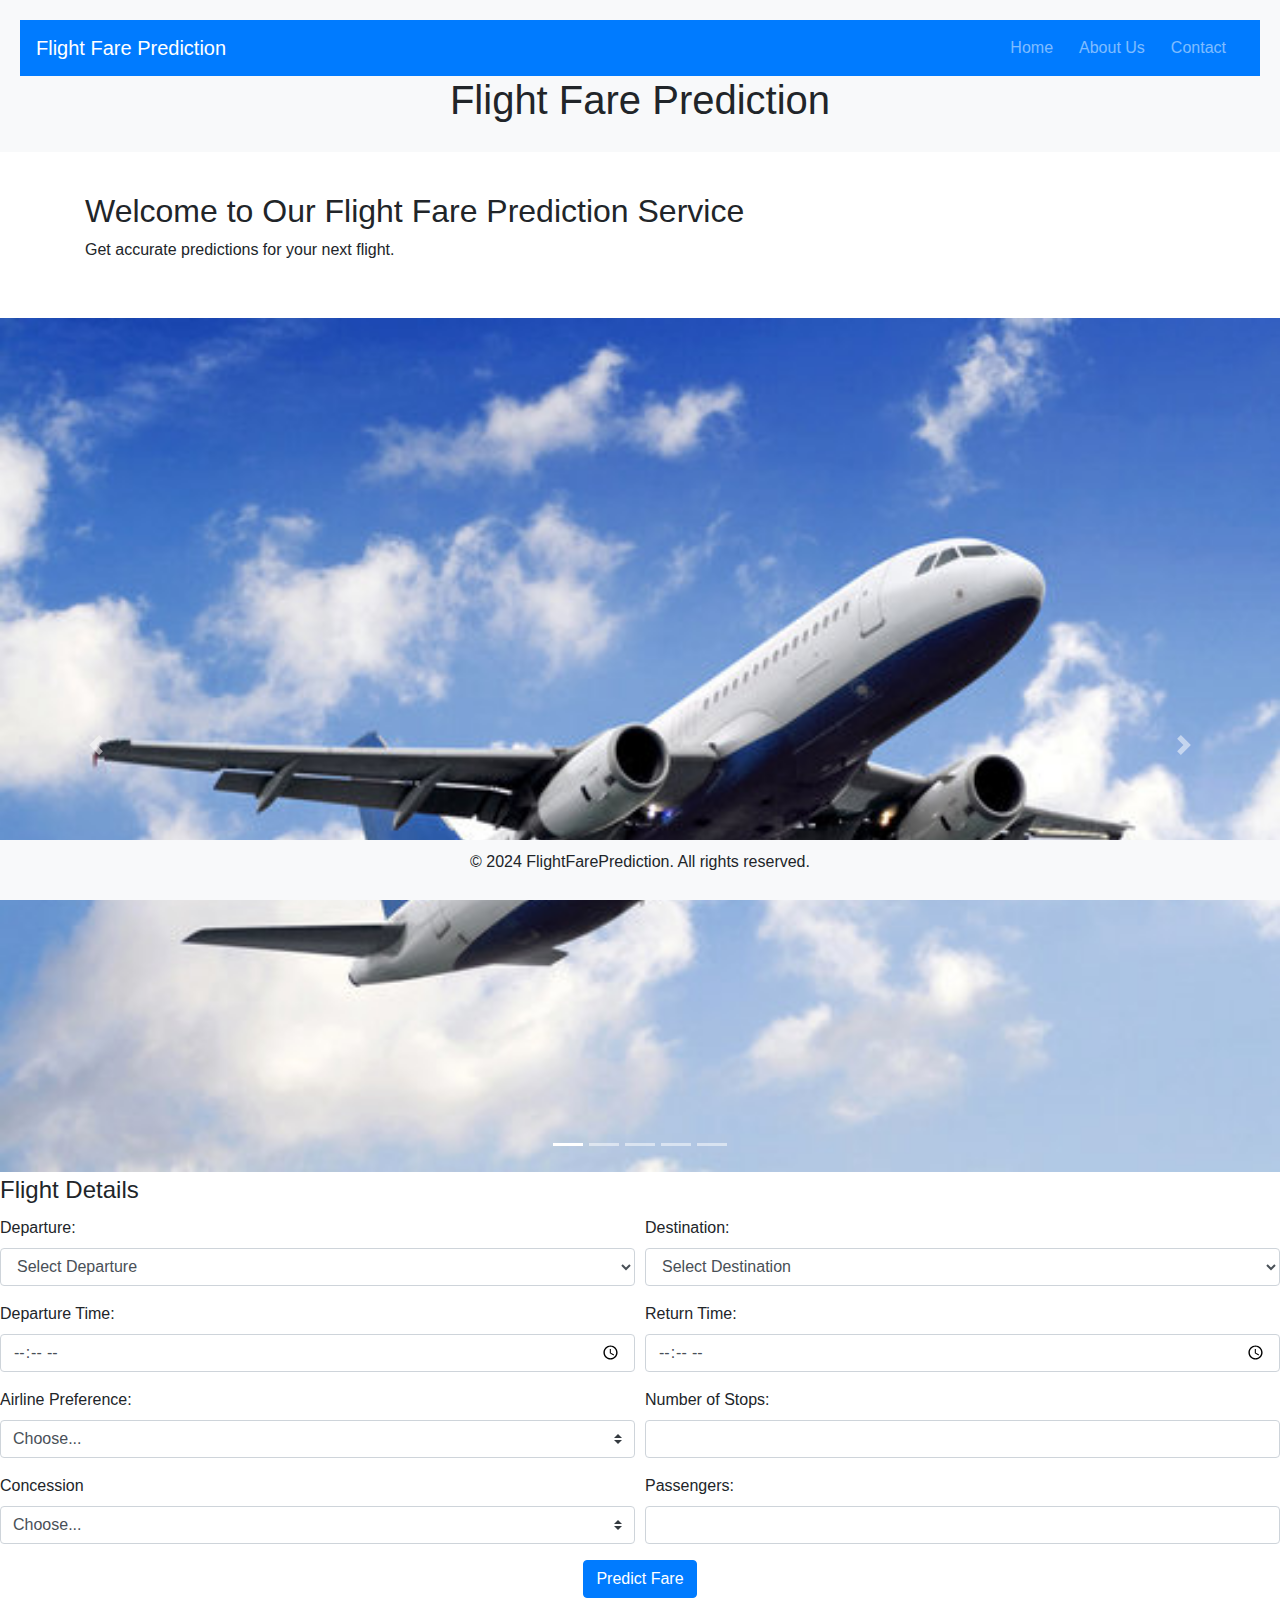
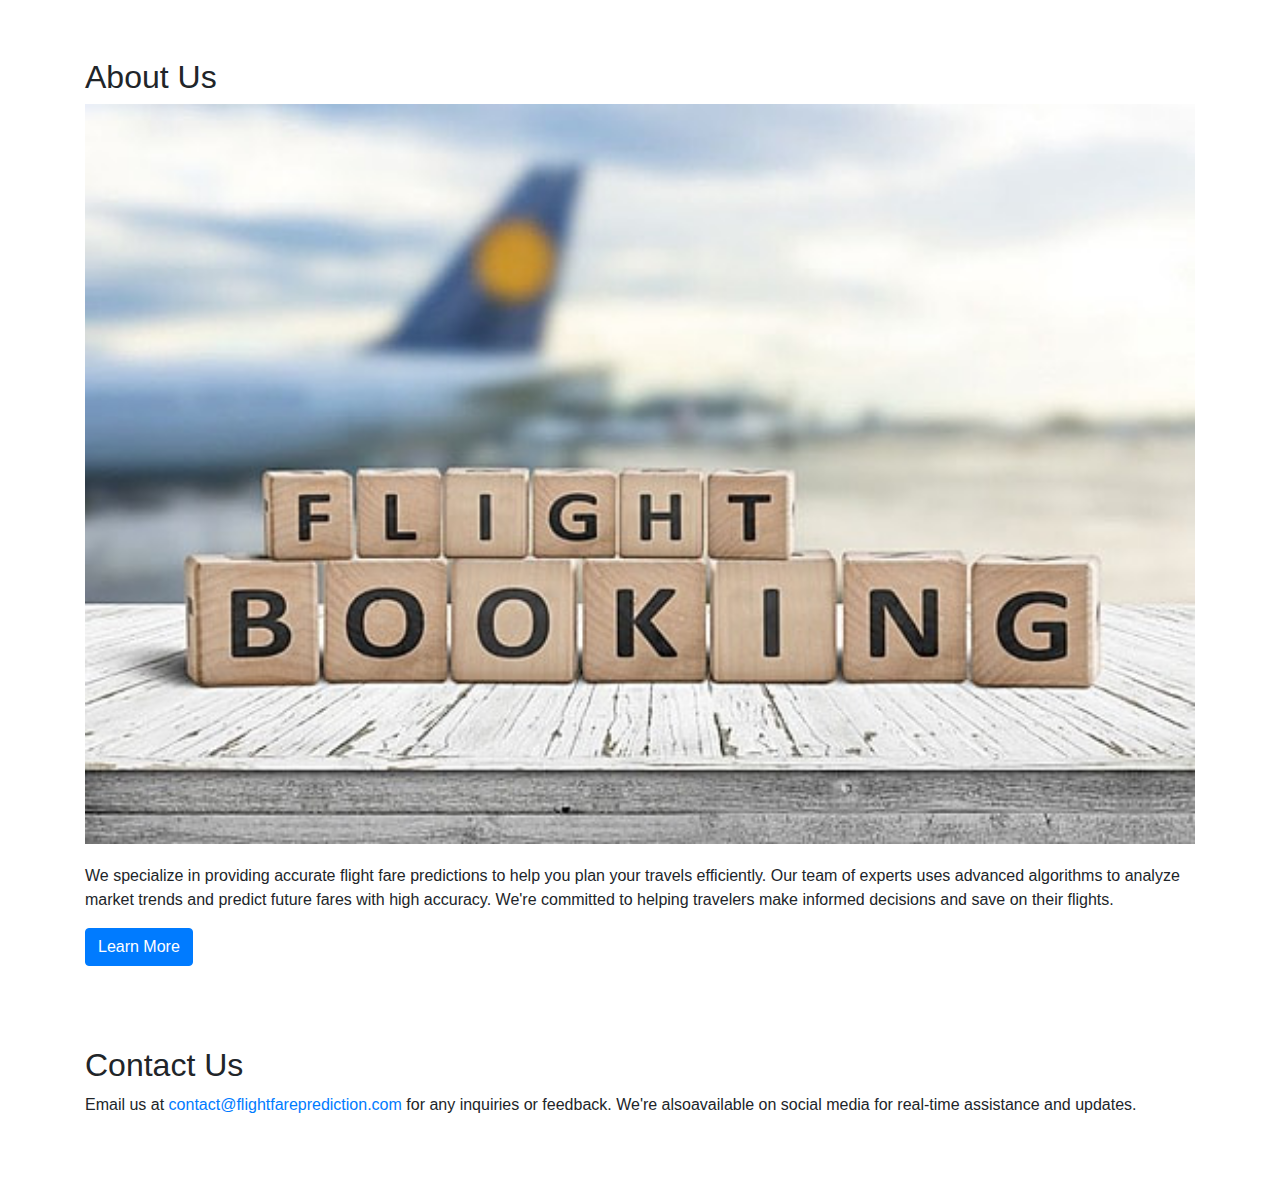
==== templates/index.html @ 7d1b8e41 "formatting updates" ====
<!DOCTYPE html>
<html lang="en">

<head>
    <meta charset="UTF-8">
    <title>Flight Fare Prediction </title>
    <link rel="stylesheet" href="../static/css/style.css">
    <link rel="stylesheet" href="https://stackpath.bootstrapcdn.com/bootstrap/4.4.1/css/bootstrap.min.css">
    <script src="https://code.jquery.com/jquery-3.4.1.slim.min.js"></script>
    <script src="https://cdn.jsdelivr.net/npm/@popperjs/core@2.11.6/dist/umd/popper.min.js"></script>
    <script src="https://stackpath.bootstrapcdn.com/bootstrap/4.4.1/js/bootstrap.min.js"></script>
</head>

<body>
    <header>
        <nav class="navbar navbar-expand-lg navbar-dark bg-primary">
            <a class="navbar-brand" href="#">Flight Fare Prediction</a>
            <button class="navbar-toggler" type="button" data-toggle="collapse" data-target="#navbarNav"
                aria-controls="navbarNav" aria-expanded="false" aria-label="Toggle navigation">
                <span class="navbar-toggler-icon"></span>
            </button>
            <div class="collapse navbar-collapse" id="navbarNav">
                <ul class="navbar-nav ml-auto">
                    <li class="nav-item">
                        <a class="nav-link" href="#home">Home</a>
                    </li>
                    <li class="nav-item">
                        <a class="nav-link" href="#about">About Us</a>
                    </li>
                    <li class="nav-item">
                        <a class="nav-link" href="#contact">Contact</a>
                    </li>
                </ul>
            </div>
        </nav>

        <h1>Flight Fare Prediction</h1>
    </header>

    <section id="home">
        <div class="container">
            <h2>Welcome to Our Flight Fare Prediction Service</h2>
            <p>Get accurate predictions for your next flight.</p>
        </div>
        <div id="carouselExampleIndicators" class="carousel slide" data-ride="carousel">
            <ol class="carousel-indicators">
                <li data-target="#carouselExampleIndicators" data-slide-to="0" class="active"></li>
                <li data-target="#carouselExampleIndicators" data-slide-to="1"></li>
                <li data-target="#carouselExampleIndicators" data-slide-to="2"></li>
                <li data-target="#carouselExampleIndicators" data-slide-to="3"></li>
                <li data-target="#carouselExampleIndicators" data-slide-to="4"></li>
            </ol>
            <div class="carousel-inner">
                <div class="carousel-item active">
                    <img src="../static/assets/image1.jpg" class="d-block w-100" alt="...">
                </div>
                <div class="carousel-item">
                    <img src="../static/assets/image2.jpg" class="d-block w-100" alt="...">
                </div>
                <div class="carousel-item">
                    <img src="../static/assets/image3.jpg" class="d-block w-100" alt="...">
                </div>
                <div class="carousel-item">
                    <img src="../static/assets/image4.jpg" class="d-block w-100" alt="...">
                </div>
                <div class="carousel-item">
                    <img src="../static/assets/image5.jpg" class="d-block w-100" alt="...">
                </div>
            </div>
            <a class="carousel-control-prev" href="#carouselExampleIndicators" role="button" data-slide="prev">
                <span class="carousel-control-prev-icon" aria-hidden="true"></span>
                <span class="sr-only">Previous</span>
            </a>
            <a class="carousel-control-next" href="#carouselExampleIndicators" role="button" data-slide="next">
                <span class="carousel-control-next-icon" aria-hidden="true"></span>
                <span class="sr-only">Next</span>
            </a>
        </div>
        <form action="/predict" method="post">
            <fieldset>
                <legend>Flight Details</legend>
                <div class="form-row">
                    <div class="col-md-6">
                        <div class="form-group">
                            <label for="departure">Departure:</label>
                            <select class="form-control" id="departure" name="departure">
                                <option value="">Select Departure</option>
                                <option value="Delhi">Delhi</option>
                                <option value="Mumbai">Mumbai</option>
                                <option value="Chennai">Chennai</option>
                                <option value="Ahmedabad">Ahmedabad</option>
                                <option value="Indore">Indore</option>
                                <option value="Pune">Pune</option>
                            </select>
                        </div>
                    </div>
                    <div class="col-md-6">
                        <div class="form-group">
                            <label for="destination">Destination:</label>
                            <select class="form-control" id="destination" name="destination">
                                <option value="">Select Destination</option>
                                <option value="Delhi">Delhi</option>
                                <option value="Mumbai">Mumbai</option>
                                <option value="Chennai">Chennai</option>
                                <option value="Ahmedabad">Ahmedabad</option>
                                <option value="Indore">Indore</option>
                                <option value="Pune">Pune</option>
                            </select>
                        </div>
                    </div>
                </div>

                <div class="form-row">
                    <div class="col-md-6">
                        <div class="form-group">
                            <label for="departureTime">Departure Time:</label>
                            <input type="time" class="form-control" id="departureTime" name="departureTime">
                        </div>
                    </div>
                    <div class="col-md-6">
                        <div class="form-group">
                            <label for="returnTime">Return Time:</label>
                            <input type="time" class="form-control" id="returnTime" name="returnTime">
                        </div>
                    </div>
                </div>
                <div class="form-row">
                    <div class="col-md-6">
                        <div class="form-group">
                            <label for="airlinePreference">Airline Preference:</label>
                            <select class="custom-select" id="airlinePreference" name="airlinePreference">
                                <option selected>Choose...</option>
                                <option value="1">Air India</option>
                                <option value="2">Vistara</option>
                                <option value="3">IndiGo</option>
                                <option value="4">GO First</option>
                                <option value="5">Air Asia</option>
                                <option value="6">SpiceJet</option>

                            </select>
                        </div>
                    </div>
                    <div class="col-md-6">
                        <div class="form-group">
                            <label for="stops">Number of Stops:</label>
                            <input type="number" class="form-control" id="stops" name="stops" min="0">
                        </div>
                    </div>
                </div>
                <div class="form-row">
                    <div class="col-md-6">
                        <div class="form-group">
                            <label for="concession">Concession</label>
                            <select class="custom-select" id="concession" name="concession">
                                <option selected>Choose...</option>
                                <option value="1">Student</option>
                                <option value="2">Armed Forces</option>
                                <option value="3">Senior Citizen</option>
                                <!-- Add more options as needed -->
                            </select>
                        </div>
                    </div>
                    <div class="col-md-6">
                        <div class="form-group">
                            <label for="stops">Passengers:</label>
                            <input type="number" class="form-control" id="passengers" name="passengers" min="0">
                        </div>
                    </div>
                </div>

                </div>
                <!-- <input type="submit" value="Predict Fare" class="btn btn-primary">
        </fieldset> -->
                <div class="center-button">
                    <input type="submit" value="Predict Fare" class="btn btn-primary">
                </div>
            </fieldset>
        </form>


        <p id="prediction"></p>

        <section id="about">
            <div class="container">
                <h2>About Us</h2>
                <img src="../static/assets/image.jpg" alt="About Us Image" class="about-img">
                <p>We specialize in providing accurate flight fare predictions to help you plan your travels efficiently. Our team of experts uses advanced algorithms to analyze market trends and predict future fares with high accuracy. We're committed to helping travelers make informed decisions and save on their flights.</p>
                <a href="learn-more.html" class="btn btn-primary">Learn More</a>
            </div>
        </section>

        <section id="contact">
            <div class="container">
                <h2>Contact Us</h2>
                <p>Email us at <a href="mailto:contact@flightfareprediction.com" class="email-link">contact@flightfareprediction.com</a> for any inquiries or feedback. We're alsoavailable on social media for real-time assistance and updates.</p>
                <ul class="social-links">
                    <li><a href="#" class="icon"><i class="fab fa-facebook-f"></i></a></li>
                    <li><a href="#" class="icon"><i class="fab fa-twitter"></i></a></li>
                    <li><a href="#" class="icon"><i class="fab fa-instagram"></i></a></li>
                    <li><a href="#" class="icon"><i class="fab fa-linkedin-in"></i></a></li>
                </ul>
            </div>
        </section>

        <footer>
            <p>&copy; 2024 FlightFarePrediction. All rights reserved.</p>
        </footer>

        <script src="../static/js/script.js"></script>
</body>

</html>
---- static/css/style.css ----
* {
    margin: 0;
    padding: 0;
    box-sizing: border-box;
}

body {
    font-family: Arial, sans-serif;
}

header {
    background-color: #f8f9fa;
    padding: 20px;
    text-align: center;
}

nav ul {
    list-style-type: none;
    padding: 0;
}

nav ul li {
    display: inline;
    margin-right: 10px;
}

nav ul li a {
    text-decoration: none;
    color: black;
}

.container {
    max-width: 800px;
    margin: auto;
    padding: 20px;
}

footer {
    background-color: #f8f9fa;
    padding: 10px;
    text-align: center;
    position: fixed;
    bottom: 0;
    width: 100%;
}

.current-time {
    font-size: 24px;
    text-align: center;
    margin-bottom: 20px;
}
.center-button {
    display: flex;
    justify-content: center;
}

#prediction {
    font-size: 18px;
    color: #333; /* Adjust the color as needed */
    margin-top: 20px; /* Adds space above the prediction message */
}

.container {
    max-width: 1200px;
    margin: 0 auto;
    padding: 40px;
}

.about-img {
    width: 100%;
    height: 40%;
    margin-bottom: 20px;
}

.email-link {
    color: #007bff;
    text-decoration: none;
}

.social-links {
    list-style-type: none;
    padding: 0;
    display: flex;
    justify-content: space-around;
    margin-top: 20px;
}

.icon {
    color: #333;
    transition: color 0.3s ease;
}

.icon:hover {
    color: #007bff;
}

.btn-primary {
    display: inline-block;
    font-weight: 400;
    color: #fff;
    text-align: center;
    vertical-align: middle;
    cursor: pointer;
    background-color: #007bff;
    border: 1px solid transparent;
    padding:.375rem.75rem;
    font-size: 1rem;
    line-height: 1.5;
    border-radius:.25rem;
    transition: color.15s ease-in-out,background-color.15s ease-in-out,border-color.15s ease-in-out,box-shadow.15s ease-in-out;
}

 .custom-carousel .carousel-inner {
        height: 200px; /* Reduced height for the carousel */
    }

.custom-carousel .carousel-item img {
        height: 50%;
        object-fit: cover; /* Maintain aspect ratio and cover the area */
        width: 100%;
}
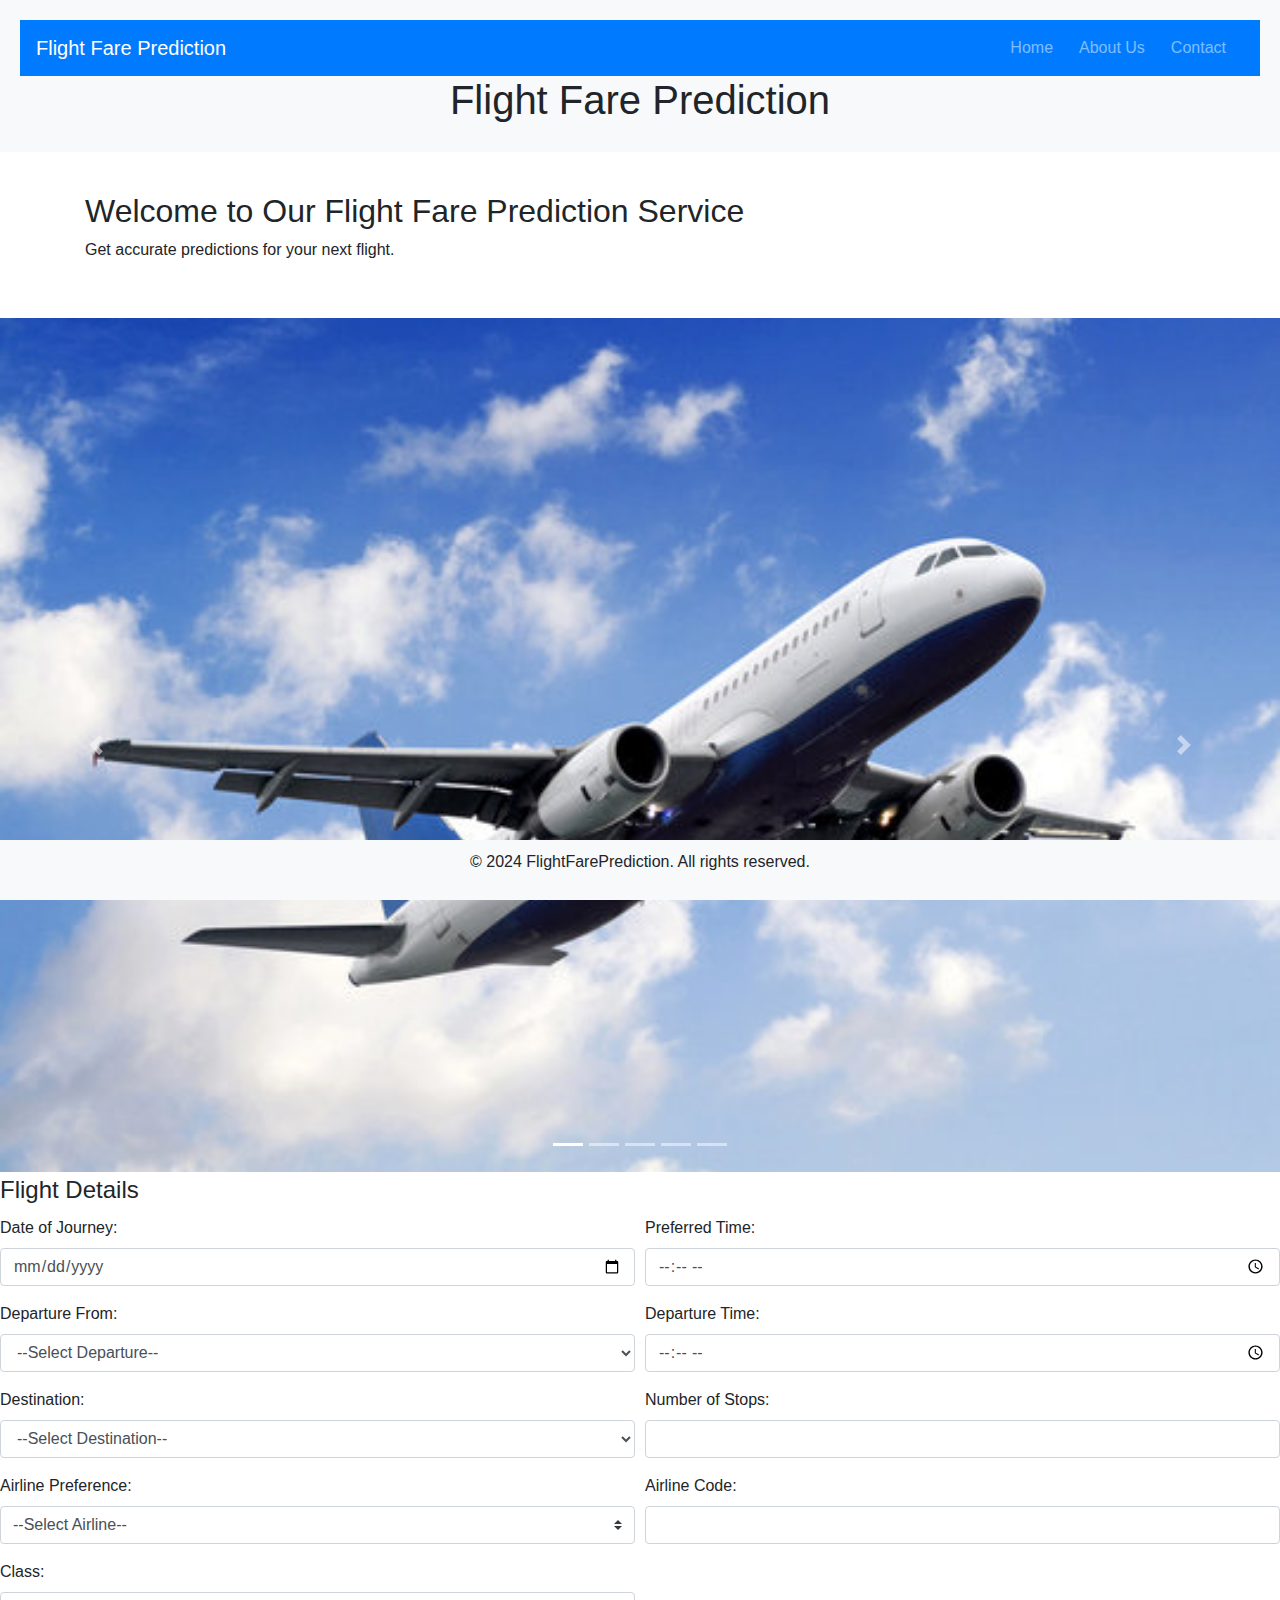
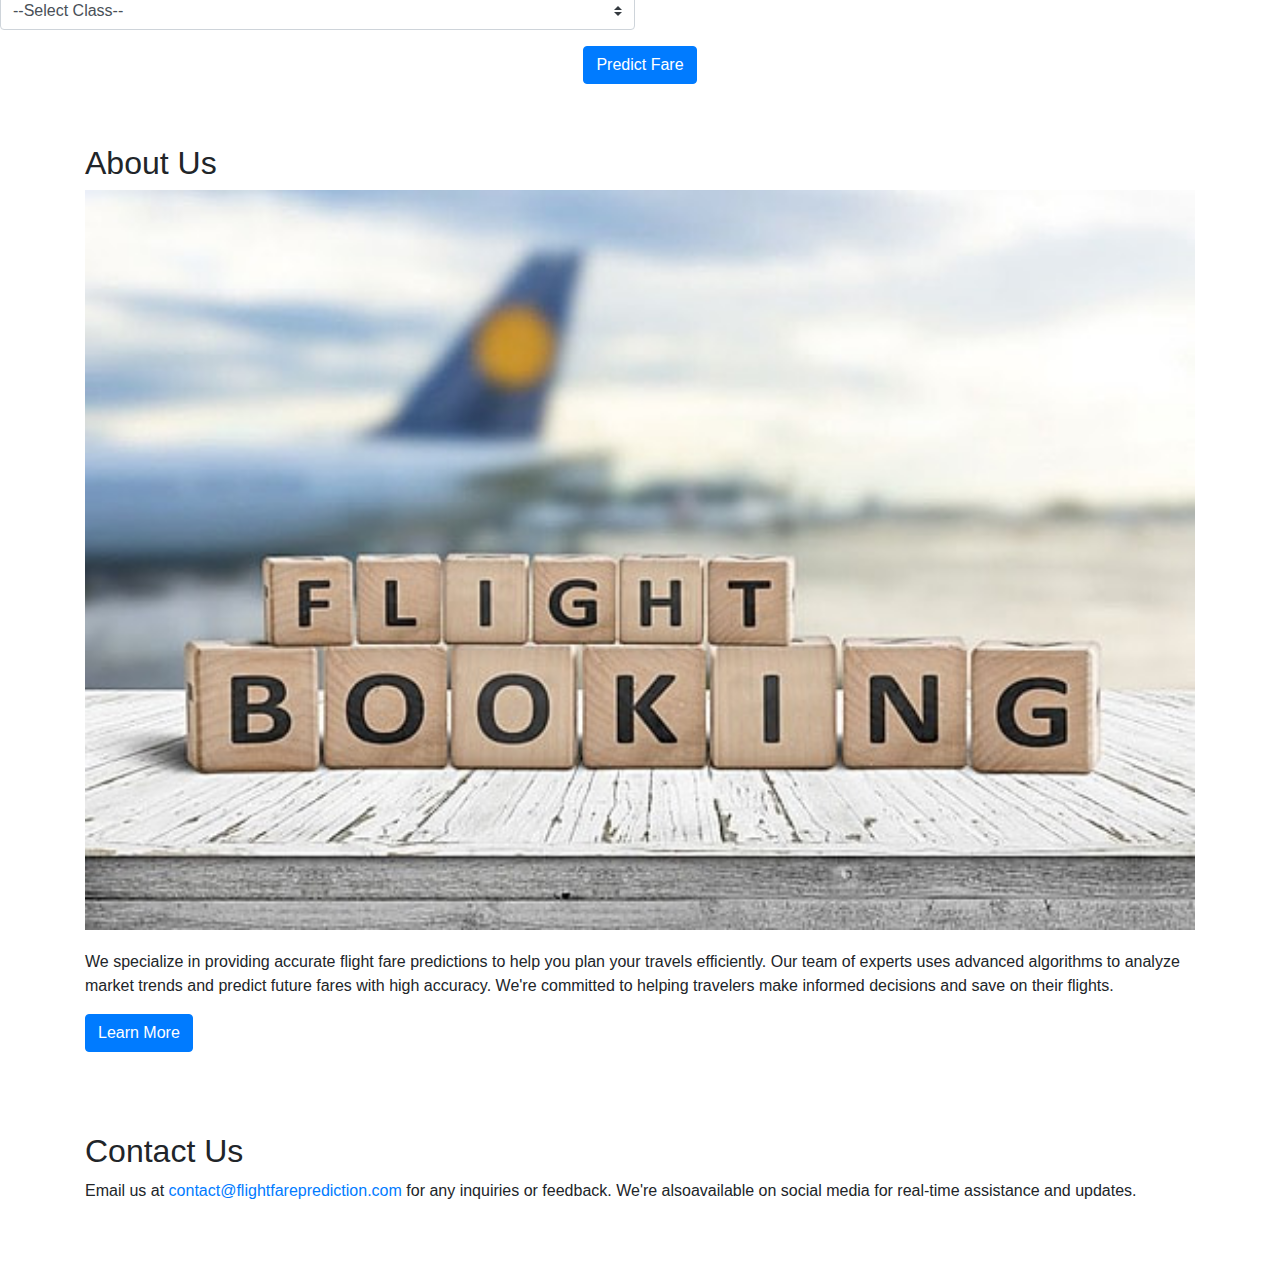
==== commit dda0114d: "edited inputs" ====
--- a/templates/index.html
+++ b/templates/index.html
@@ -82,88 +82,103 @@
                 <div class="form-row">
                     <div class="col-md-6">
                         <div class="form-group">
-                            <label for="departure">Departure:</label>
-                            <select class="form-control" id="departure" name="departure">
-                                <option value="">Select Departure</option>
+                            <label for="journey-date">Date of Journey:</label>
+                            <input type="date" class="form-control" id="journeyDate" name="journeyDate">
+                        </div>
+                    </div>
+                    <div class="col-md-6">
+                        <div class="form-group">
+                            <label for="journey-date">Preferred Time:</label>
+                            <input type="time" class="form-control" id="departureTime" name="departureTime">
+                        </div>
+                    </div>
+                </div>
+                
+                <div class="form-row">
+                    <div class="col-md-6">
+                        <div class="form-group">
+                            <label for="departurePlace">Departure From:</label>
+                            <select class="form-control" id="departurePlace" name="departurePlace">
+                                <option selected>--Select Departure--</option>
                                 <option value="Delhi">Delhi</option>
                                 <option value="Mumbai">Mumbai</option>
+                                <option value="Bangalore">Bangalore</option>
+                                <option value="Hyderabad">Hyderabad</option>
+                                <option value="Kolkata">Kolkata</option>
                                 <option value="Chennai">Chennai</option>
                                 <option value="Ahmedabad">Ahmedabad</option>
-                                <option value="Indore">Indore</option>
-                                <option value="Pune">Pune</option>
-                            </select>
-                        </div>
-                    </div>
+                            </select>
+                        </div>
+                    </div>
+                    <div class="col-md-6">
+                        <div class="form-group">
+                            <label for="departureTime">Departure Time:</label>
+                            <input type="time" class="form-control" id="departureTime" name="departureTime">
+                        </div>
+                    </div>
+                </div>
+
+                <div class="form-row">
                     <div class="col-md-6">
                         <div class="form-group">
                             <label for="destination">Destination:</label>
                             <select class="form-control" id="destination" name="destination">
-                                <option value="">Select Destination</option>
+                                <option selected>--Select Destination--</option>
                                 <option value="Delhi">Delhi</option>
                                 <option value="Mumbai">Mumbai</option>
+                                <option value="Bangalore">Bangalore</option>
+                                <option value="Hyderabad">Hyderabad</option>
+                                <option value="Kolkata">Kolkata</option>
                                 <option value="Chennai">Chennai</option>
                                 <option value="Ahmedabad">Ahmedabad</option>
-                                <option value="Indore">Indore</option>
-                                <option value="Pune">Pune</option>
-                            </select>
-                        </div>
-                    </div>
-                </div>
-
-                <div class="form-row">
-                    <div class="col-md-6">
-                        <div class="form-group">
-                            <label for="departureTime">Departure Time:</label>
-                            <input type="time" class="form-control" id="departureTime" name="departureTime">
-                        </div>
-                    </div>
-                    <div class="col-md-6">
-                        <div class="form-group">
-                            <label for="returnTime">Return Time:</label>
-                            <input type="time" class="form-control" id="returnTime" name="returnTime">
-                        </div>
-                    </div>
-                </div>
+                            </select>
+                        </div>
+                    </div>
+                    <div class="col-md-6">
+                        <div class="form-group">
+                            <label for="stops">Number of Stops:</label>
+                            <input type="number" class="form-control" id="stops" name="stops" min="0">
+                        </div>
+                    </div>
+                </div>
+
                 <div class="form-row">
                     <div class="col-md-6">
                         <div class="form-group">
                             <label for="airlinePreference">Airline Preference:</label>
                             <select class="custom-select" id="airlinePreference" name="airlinePreference">
-                                <option selected>Choose...</option>
-                                <option value="1">Air India</option>
-                                <option value="2">Vistara</option>
-                                <option value="3">IndiGo</option>
-                                <option value="4">GO First</option>
-                                <option value="5">Air Asia</option>
-                                <option value="6">SpiceJet</option>
-
-                            </select>
-                        </div>
-                    </div>
-                    <div class="col-md-6">
-                        <div class="form-group">
-                            <label for="stops">Number of Stops:</label>
-                            <input type="number" class="form-control" id="stops" name="stops" min="0">
-                        </div>
-                    </div>
-                </div>
-                <div class="form-row">
-                    <div class="col-md-6">
-                        <div class="form-group">
-                            <label for="concession">Concession</label>
-                            <select class="custom-select" id="concession" name="concession">
-                                <option selected>Choose...</option>
-                                <option value="1">Student</option>
-                                <option value="2">Armed Forces</option>
-                                <option value="3">Senior Citizen</option>
-                                <!-- Add more options as needed -->
-                            </select>
-                        </div>
-                    </div>
-                    <div class="col-md-6">
-                        <div class="form-group">
-                            <label for="stops">Passengers:</label>
-                            <input type="number" class="form-control" id="passengers" name="passengers" min="0">
+                                <option selected>--Select Airline--</option>
+                                <option value="Air India">Air India</option>
+                                <option value="Vistara">Vistara</option>
+                                <option value="IndiGo">IndiGo</option>
+                                <option value="GO FIRST">Go First</option>
+                                <option value="AirAsia">Air Asia</option>
+                                <option value="SpiceJet">SpiceJet</option>
+                                <option value="AkasaAir">Akasa Air</option>
+                                <option value="AllianceAir">Alliance Air</option>
+                                <option value="StarAir">Star Air</option>
+                            </select>
+                        </div>
+                    </div>
+                    <div class="col-md-6">
+                        <div class="form-group">
+                            <label for="airlineCode">Airline Code:</label>
+                            <input type="text" class="form-control" id="airlineCode" name="airlineCode">
+                        </div>
+                    </div>
+                </div>
+
+                <div class="form-row">
+                    <div class="col-md-6">
+                        <div class="form-group">
+                            <label for="airlineClass">Class:</label>
+                            <select class="custom-select" id="airlineClass" name="airlinePreference">
+                                <option selected>--Select Class--</option>
+                                <option value="ECONOMY India">Economy</option>
+                                <option value="PREMIUMECONOMY">Premium Economy</option>
+                                <option value="BUSINESS">Business</option>
+                                <option value="FIRST">First</option>
+                            </select>
                         </div>
                     </div>
                 </div>
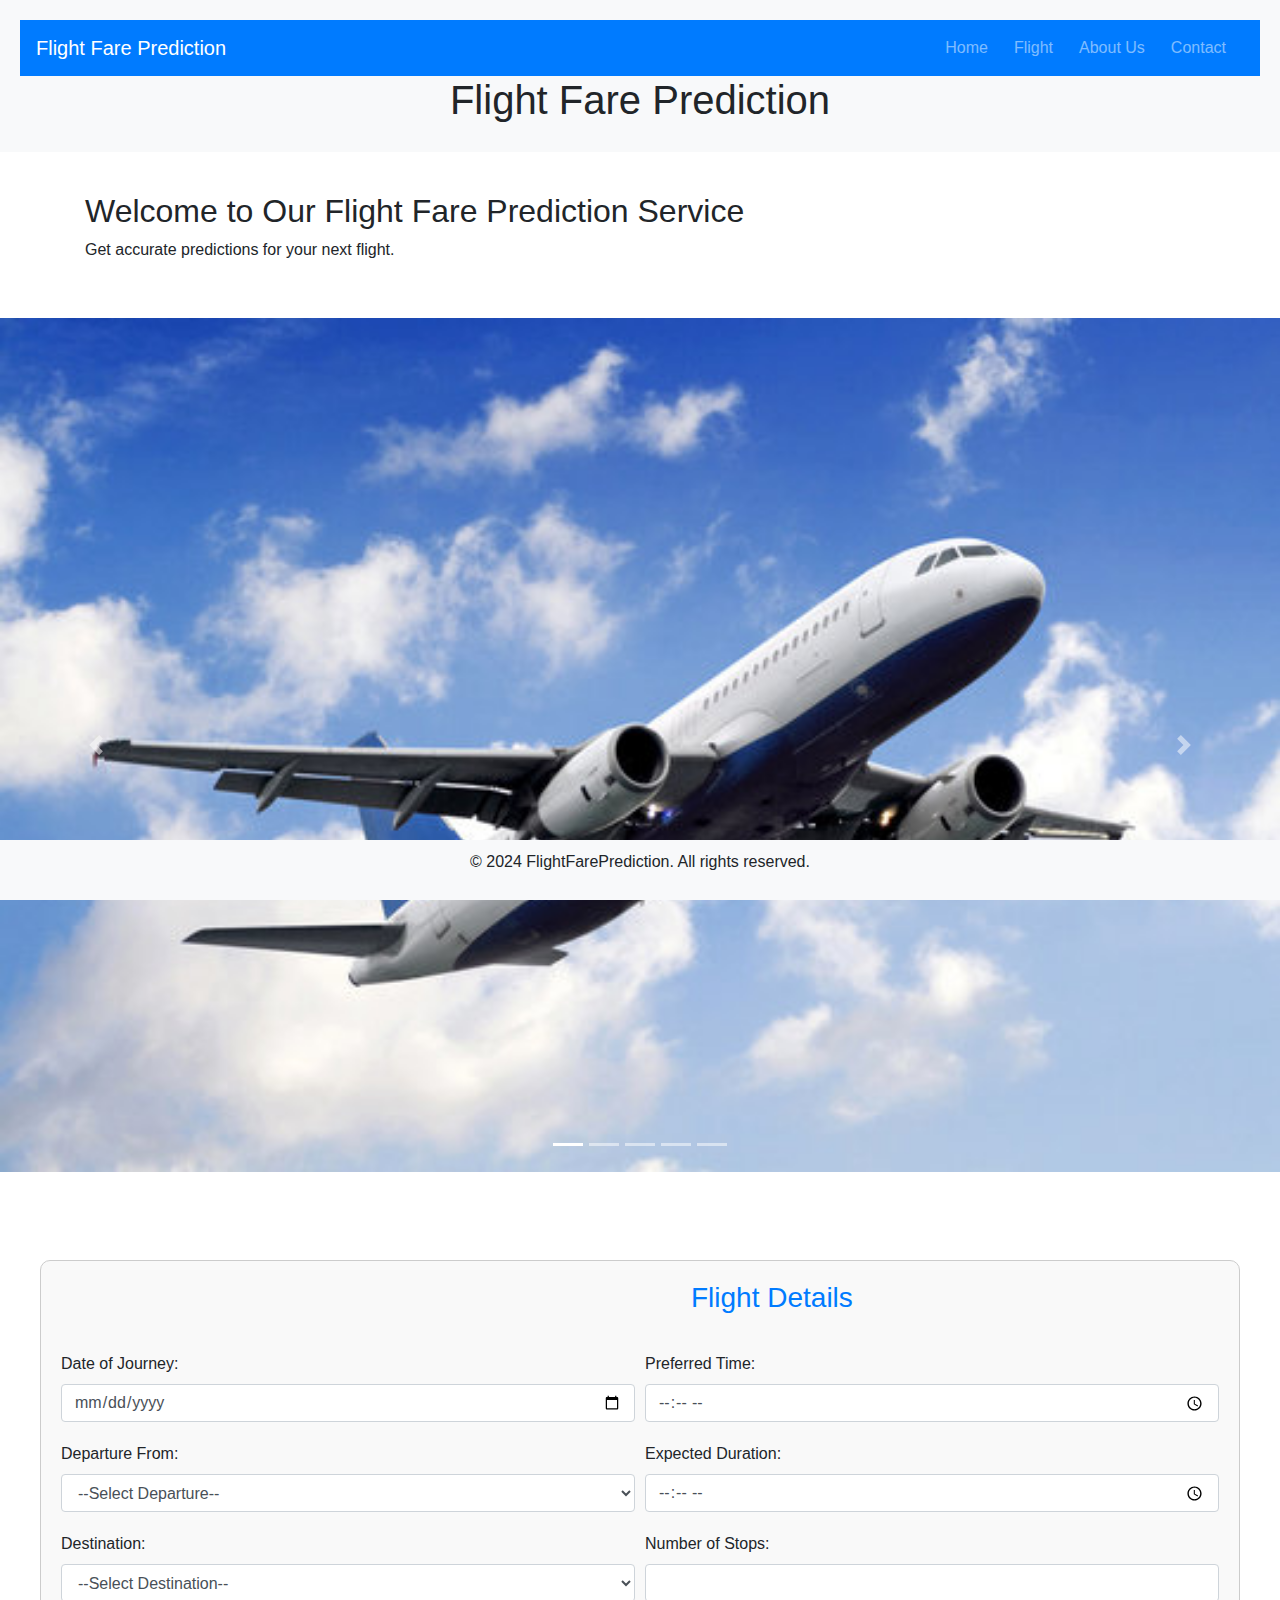
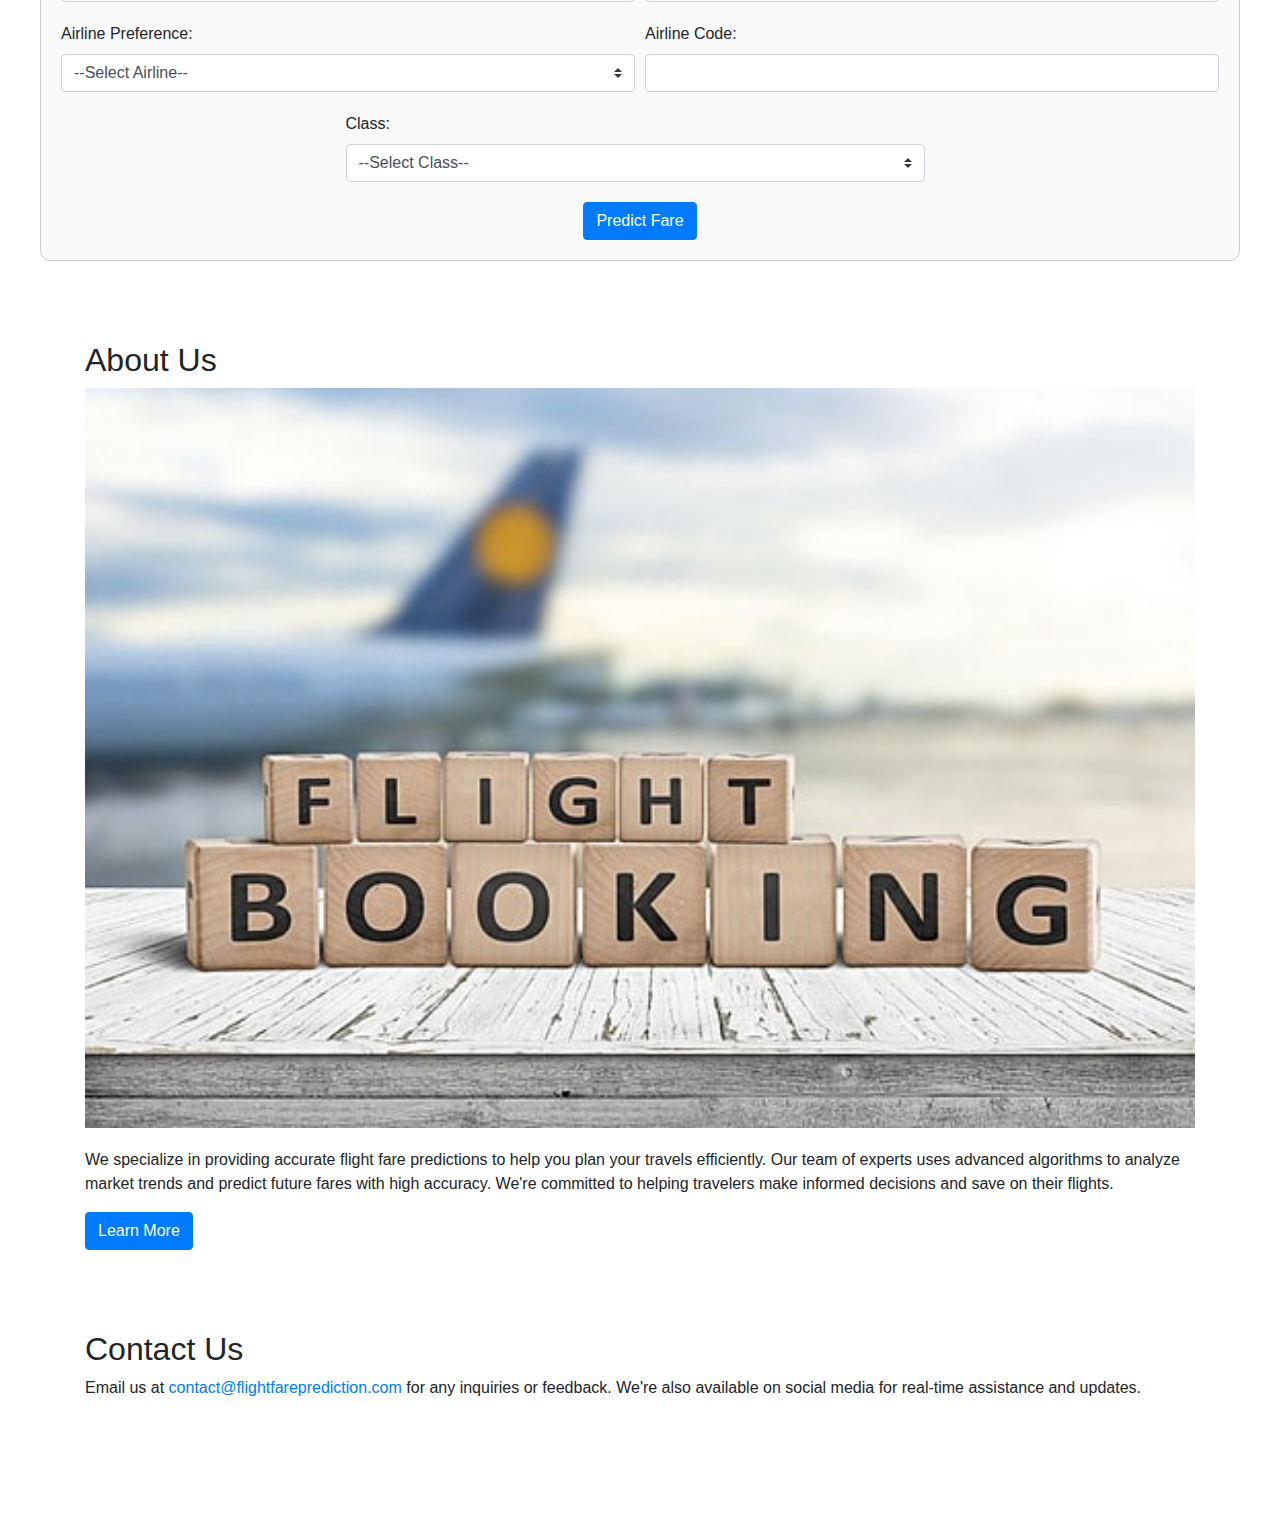
==== commit ef99d2a8: "Changed the alignment and margining in the css file. Also made some changes in the text and input bo" ====
--- a/templates/index.html
+++ b/templates/index.html
@@ -23,6 +23,9 @@
                 <ul class="navbar-nav ml-auto">
                     <li class="nav-item">
                         <a class="nav-link" href="#home">Home</a>
+                    </li>
+                    <li class="nav-item">
+                        <a class="nav-link" href="#form">Flight</a>
                     </li>
                     <li class="nav-item">
                         <a class="nav-link" href="#about">About Us</a>
@@ -76,122 +79,119 @@
                 <span class="sr-only">Next</span>
             </a>
         </div>
-        <form action="/predict" method="post">
-            <fieldset>
-                <legend>Flight Details</legend>
-                <div class="form-row">
-                    <div class="col-md-6">
-                        <div class="form-group">
-                            <label for="journey-date">Date of Journey:</label>
-                            <input type="date" class="form-control" id="journeyDate" name="journeyDate">
-                        </div>
-                    </div>
-                    <div class="col-md-6">
-                        <div class="form-group">
-                            <label for="journey-date">Preferred Time:</label>
-                            <input type="time" class="form-control" id="departureTime" name="departureTime">
-                        </div>
-                    </div>
-                </div>
-                
-                <div class="form-row">
-                    <div class="col-md-6">
-                        <div class="form-group">
-                            <label for="departurePlace">Departure From:</label>
-                            <select class="form-control" id="departurePlace" name="departurePlace">
-                                <option selected>--Select Departure--</option>
-                                <option value="Delhi">Delhi</option>
-                                <option value="Mumbai">Mumbai</option>
-                                <option value="Bangalore">Bangalore</option>
-                                <option value="Hyderabad">Hyderabad</option>
-                                <option value="Kolkata">Kolkata</option>
-                                <option value="Chennai">Chennai</option>
-                                <option value="Ahmedabad">Ahmedabad</option>
-                            </select>
-                        </div>
-                    </div>
-                    <div class="col-md-6">
-                        <div class="form-group">
-                            <label for="departureTime">Departure Time:</label>
-                            <input type="time" class="form-control" id="departureTime" name="departureTime">
-                        </div>
-                    </div>
-                </div>
-
-                <div class="form-row">
-                    <div class="col-md-6">
-                        <div class="form-group">
-                            <label for="destination">Destination:</label>
-                            <select class="form-control" id="destination" name="destination">
-                                <option selected>--Select Destination--</option>
-                                <option value="Delhi">Delhi</option>
-                                <option value="Mumbai">Mumbai</option>
-                                <option value="Bangalore">Bangalore</option>
-                                <option value="Hyderabad">Hyderabad</option>
-                                <option value="Kolkata">Kolkata</option>
-                                <option value="Chennai">Chennai</option>
-                                <option value="Ahmedabad">Ahmedabad</option>
-                            </select>
-                        </div>
-                    </div>
-                    <div class="col-md-6">
-                        <div class="form-group">
-                            <label for="stops">Number of Stops:</label>
-                            <input type="number" class="form-control" id="stops" name="stops" min="0">
-                        </div>
-                    </div>
-                </div>
-
-                <div class="form-row">
-                    <div class="col-md-6">
-                        <div class="form-group">
-                            <label for="airlinePreference">Airline Preference:</label>
-                            <select class="custom-select" id="airlinePreference" name="airlinePreference">
-                                <option selected>--Select Airline--</option>
-                                <option value="Air India">Air India</option>
-                                <option value="Vistara">Vistara</option>
-                                <option value="IndiGo">IndiGo</option>
-                                <option value="GO FIRST">Go First</option>
-                                <option value="AirAsia">Air Asia</option>
-                                <option value="SpiceJet">SpiceJet</option>
-                                <option value="AkasaAir">Akasa Air</option>
-                                <option value="AllianceAir">Alliance Air</option>
-                                <option value="StarAir">Star Air</option>
-                            </select>
-                        </div>
-                    </div>
-                    <div class="col-md-6">
-                        <div class="form-group">
-                            <label for="airlineCode">Airline Code:</label>
-                            <input type="text" class="form-control" id="airlineCode" name="airlineCode">
-                        </div>
-                    </div>
-                </div>
-
-                <div class="form-row">
-                    <div class="col-md-6">
-                        <div class="form-group">
-                            <label for="airlineClass">Class:</label>
-                            <select class="custom-select" id="airlineClass" name="airlinePreference">
-                                <option selected>--Select Class--</option>
-                                <option value="ECONOMY India">Economy</option>
-                                <option value="PREMIUMECONOMY">Premium Economy</option>
-                                <option value="BUSINESS">Business</option>
-                                <option value="FIRST">First</option>
-                            </select>
-                        </div>
-                    </div>
-                </div>
-
-                </div>
-                <!-- <input type="submit" value="Predict Fare" class="btn btn-primary">
-        </fieldset> -->
-                <div class="center-button">
-                    <input type="submit" value="Predict Fare" class="btn btn-primary">
-                </div>
-            </fieldset>
-        </form>
-
+        <br>
+        <br>
+
+        <form action="/predict" method="post" class="flight-details-form" id="form">
+  <fieldset>
+    <legend class="label"><h3>Flight Details</h3></legend>
+    <div class="form-row">
+      <div class="col-md-6">
+        <div class="form-group">
+          <label for="journey-date">Date of Journey:</label>
+          <input type="date" class="form-control" id="journeyDate" name="journeyDate">
+        </div>
+      </div>
+      <div class="col-md-6">
+        <div class="form-group">
+          <label for="journey-date">Preferred Time:</label>
+          <input type="time" class="form-control" id="departureTime" name="departureTime">
+        </div>
+      </div>
+    </div>
+
+    <div class="form-row">
+      <div class="col-md-6">
+        <div class="form-group">
+          <label for="departurePlace">Departure From:</label>
+          <select class="form-control" id="departurePlace" name="departurePlace">
+            <option selected>--Select Departure--</option>
+            <option value="Delhi">Delhi</option>
+            <option value="Mumbai">Mumbai</option>
+            <option value="Bangalore">Bangalore</option>
+            <option value="Hyderabad">Hyderabad</option>
+            <option value="Kolkata">Kolkata</option>
+            <option value="Chennai">Chennai</option>
+            <option value="Ahmedabad">Ahmedabad</option>
+          </select>
+        </div>
+      </div>
+      <div class="col-md-6">
+        <div class="form-group">
+          <label for="expectedDuration">Expected Duration:</label>
+          <input type="time" class="form-control" id="expectedDuration" name="expectedDuration">
+        </div>
+      </div>
+    </div>
+
+    <div class="form-row">
+      <div class="col-md-6">
+        <div class="form-group">
+          <label for="destination">Destination:</label>
+          <select class="form-control" id="destination" name="destination">
+            <option selected>--Select Destination--</option>
+            <option value="Delhi">Delhi</option>
+            <option value="Mumbai">Mumbai</option>
+            <option value="Bangalore">Bangalore</option>
+            <option value="Hyderabad">Hyderabad</option>
+            <option value="Kolkata">Kolkata</option>
+            <option value="Chennai">Chennai</option>
+            <option value="Ahmedabad">Ahmedabad</option>
+          </select>
+        </div>
+      </div>
+      <div class="col-md-6">
+        <div class="form-group">
+          <label for="stops">Number of Stops:</label>
+          <input type="number" class="form-control" id="stops" name="stops" min="0">
+        </div>
+      </div>
+    </div>
+
+    <div class="form-row">
+      <div class="col-md-6">
+        <div class="form-group">
+          <label for="airlinePreference">Airline Preference:</label>
+          <select class="custom-select" id="airlinePreference" name="airlinePreference">
+            <option selected>--Select Airline--</option>
+            <option value="Air India">Air India</option>
+            <option value="Vistara">Vistara</option>
+            <option value="IndiGo">IndiGo</option>
+            <option value="GO FIRST">Go First</option>
+            <option value="AirAsia">Air Asia</option>
+            <option value="SpiceJet">SpiceJet</option>
+            <option value="AkasaAir">Akasa Air</option>
+            <option value="AllianceAir">Alliance Air</option>
+            <option value="StarAir">Star Air</option>
+          </select>
+        </div>
+      </div>
+      <div class="col-md-6">
+        <div class="form-group">
+          <label for="airlineCode">Airline Code:</label>
+          <input type="text" class="form-control" id="airlineCode" name="airlineCode">
+        </div>
+      </div>
+    </div>
+
+    <div class="form-row centered-form-group">
+      <div class="form-group airline-class">
+        <label for="airlineClass">Class:</label>
+        <select class="custom-select" id="airlineClass" name="airlineClass">
+          <option selected>--Select Class--</option>
+          <option value="ECONOMY India">Economy</option>
+          <option value="PREMIUMECONOMY">Premium Economy</option>
+          <option value="BUSINESS">Business</option>
+          <option value="FIRST">First</option>
+        </select>
+      </div>
+    </div>
+
+    <div class="center-button">
+      <input type="submit" value="Predict Fare" class="btn btn-primary">
+    </div>
+  </fieldset>
+</form>
 
         <p id="prediction"></p>
 
@@ -207,8 +207,10 @@
         <section id="contact">
             <div class="container">
                 <h2>Contact Us</h2>
-                <p>Email us at <a href="mailto:contact@flightfareprediction.com" class="email-link">contact@flightfareprediction.com</a> for any inquiries or feedback. We're alsoavailable on social media for real-time assistance and updates.</p>
-                <ul class="social-links">
+                <p>Email us at <a href="mailto:contact@flightfareprediction.com" class="email-link">contact@flightfareprediction.com</a> for any inquiries or feedback. We're also available on social media for real-time assistance and updates.</p>
+                <br>
+                <br>
+                <ul class="social-links"> 
                     <li><a href="#" class="icon"><i class="fab fa-facebook-f"></i></a></li>
                     <li><a href="#" class="icon"><i class="fab fa-twitter"></i></a></li>
                     <li><a href="#" class="icon"><i class="fab fa-instagram"></i></a></li>
--- a/static/css/style.css
+++ b/static/css/style.css
@@ -1,4 +1,176 @@
 * {
+  margin: 0;
+  padding: 0;
+  box-sizing: border-box;
+}
+
+body {
+  font-family: Arial, sans-serif;
+}
+
+header {
+  background-color: #f8f9fa;
+  padding: 20px;
+  text-align: center;
+}
+
+nav ul {
+  list-style-type: none;
+  padding: 0;
+}
+
+nav ul li {
+  display: inline;
+  margin-right: 10px;
+}
+
+nav ul li a {
+  text-decoration: none;
+  color: black;
+}
+
+.container {
+  max-width: 1200px;
+  margin: auto;
+  padding: 40px;
+}
+
+footer {
+  background-color: #f8f9fa;
+  padding: 10px;
+  text-align: center;
+  position: fixed;
+  bottom: 0;
+  width: 100%;
+}
+
+.current-time {
+  font-size: 24px;
+  text-align: center;
+  margin-bottom: 20px;
+}
+
+.center-button {
+  display: flex;
+  justify-content: center;
+}
+
+#prediction {
+  font-size: 18px;
+  color: #333;
+  margin-top: 20px;
+}
+
+.about-img {
+  width: 100%;
+  height: 40%;
+  margin-bottom: 20px;
+}
+
+.email-link {
+  color: #007bff;
+  text-decoration: none;
+}
+
+.social-links {
+  list-style-type: none;
+  padding: 0;
+  display: flex;
+  justify-content: space-around;
+  margin-top: 20px;
+}
+
+.icon {
+  color: #333;
+  transition: color 0.3s ease;
+}
+
+.icon:hover {
+  color: #007bff;
+}
+
+.btn-primary {
+  display: inline-block;
+  font-weight: 400;
+  color: #fff;
+  text-align: center;
+  vertical-align: middle;
+  cursor: pointer;
+  background-color: #007bff;
+  border: 1px solid transparent;
+  padding: 0.375rem 0.75rem;
+  font-size: 1rem;
+  line-height: 1.5;
+  border-radius: 0.25rem;
+  transition: color 0.15s ease-in-out, background-color 0.15s ease-in-out,
+    border-color 0.15s ease-in-out, box-shadow 0.15s ease-in-out;
+}
+
+.custom-carousel .carousel-inner {
+  height: 200px;
+}
+
+.custom-carousel .carousel-item img {
+  height: 100%;
+  border: black;
+  object-fit: cover;/* Maintain aspect ratio and cover the area */
+  width: 100%;
+}
+
+.flight-details-form {
+  margin: 40px;
+  padding: 20px;
+  border: 1px solid #ccc;
+  border-radius: 10px;
+  background-color: #f9f9f9;
+}
+
+.flight-details-form fieldset {
+  border: none;
+}
+
+.flight-details-form legend h2 {
+  color: blue;
+  margin-bottom: 20px;
+}
+
+.flight-details-form .form-group {
+  margin-bottom: 20px;
+}
+
+.flight-details-form .form-row {
+  display: flex;
+  justify-content: space-between;
+}
+
+.centered-form-group {
+  display: flex;
+  justify-content: center;
+  width: 100%;
+}
+
+.centered-form-group .col-md-6 {
+  max-width: 50%;
+}
+
+.centered-form-group {
+  display: flex;
+  justify-content: center;
+  width: 100%;
+}
+.label{
+    color: #007bff;
+    align-items: center;
+    align-content: center;
+    margin-left: 630px;
+    margin-top: 30px;
+    margin-bottom: 30px;
+}
+.airline-class {
+  margin-left: 25%;
+  width: 50%;
+}
+/* * {
     margin: 0;
     padding: 0;
     box-sizing: border-box;
@@ -57,9 +229,9 @@
 #prediction {
     font-size: 18px;
     color: #333; /* Adjust the color as needed */
-    margin-top: 20px; /* Adds space above the prediction message */
-}
-
+    /* margin-top: 20px; /* Adds space above the prediction message 
+} */ 
+/* 
 .container {
     max-width: 1200px;
     margin: 0 auto;
@@ -84,6 +256,14 @@
     justify-content: space-around;
     margin-top: 20px;
 }
+.label{
+    color: #007bff;
+    align-items: center;
+    align-content: center;
+    margin-left: 670px;
+    margin-top: 30px;
+    margin-bottom: 30px;
+}
 
 .icon {
     color: #333;
@@ -92,6 +272,10 @@
 
 .icon:hover {
     color: #007bff;
+}
+.form-group{
+    margin-left: 50px;
+    margin-right: 50px;
 }
 
 .btn-primary {
@@ -111,11 +295,161 @@
 }
 
  .custom-carousel .carousel-inner {
-        height: 200px; /* Reduced height for the carousel */
-    }
-
+        height: 200px; 
+    } */
+/* 
 .custom-carousel .carousel-item img {
         height: 50%;
-        object-fit: cover; /* Maintain aspect ratio and cover the area */
+        object-fit: cover; 
         width: 100%;
 }
+.centered-form-group {
+  display: flex;
+  justify-content: center;
+  width: 100%;
+}
+.airline-class{
+    margin-left: 40px;
+} */
+/* 
+
+* {
+  margin: 0;
+  padding: 0;
+  box-sizing: border-box;
+}
+
+body {
+  font-family: Arial, sans-serif;
+}
+
+header {
+  background-color: #f8f9fa;
+  padding: 20px;
+  text-align: center;
+}
+
+nav ul {
+  list-style-type: none;
+  padding: 0;
+}
+
+nav ul li {
+  display: inline;
+  margin-right: 10px;
+}
+
+nav ul li a {
+  text-decoration: none;
+  color: black;
+}
+
+.container {
+  max-width: 800px;
+  margin: auto;
+  padding: 20px;
+}
+.form-group{
+    margin-left: 50px;
+    margin-right: 50px;
+}
+/* h2{
+    align-self: center;
+} */
+/* footer {
+  background-color: #f8f9fa;
+  padding: 10px;
+  text-align: center;
+  position: fixed;
+  bottom: 0;
+  width: 100%;
+}
+
+.current-time {
+  font-size: 24px;
+  text-align: center;
+  margin-bottom: 20px;
+}
+.center-button {
+  display: flex;
+  justify-content: center;
+} */
+
+/* #prediction {
+  font-size: 18px;
+  color: #333; /* Adjust the color as needed */
+    /* margin-top: 20px; /* Adds space above the prediction message */
+/*}*/
+/*
+.container {
+  max-width: 1200px;
+  margin: 0 auto;
+  padding: 40px;
+}
+
+.about-img {
+  width: 100%;
+  height: 40%;
+  margin-bottom: 20px;
+}
+
+.email-link {
+  color: #007bff;
+  text-decoration: none;
+}
+
+.social-links {
+  list-style-type: none;
+  padding: 0;
+  display: flex;
+  justify-content: space-around;
+  margin-top: 20px;
+}
+
+.icon {
+  color: #333;
+  transition: color 0.3s ease;
+}
+
+.icon:hover {
+  color: #007bff;
+}
+
+.btn-primary {
+  display: inline-block;
+  font-weight: 400;
+  color: #fff;
+  text-align: center;
+  vertical-align: middle;
+  cursor: pointer;
+  background-color: #007bff;
+  border: 1px solid transparent;
+  padding: 0.375rem.75rem;
+  font-size: 1rem;
+  line-height: 1.5;
+  border-radius: 0.25rem;
+  transition: color.15s ease-in-out, background-color.15s ease-in-out,
+    border-color.15s ease-in-out, box-shadow.15s ease-in-out;
+}
+*/
+/* .custom-carousel .carousel-inner {
+  height: 200px; 
+}   */
+
+/* 
+.custom-carousel .carousel-item img {
+  height: 100%;
+  border: black;
+  object-fit: cover; /* Maintain aspect ratio and cover the area */
+  /* width: 100%;
+}  */
+/* .legend{
+  color: blue;
+  margin-bottom: 20px;
+} */
+/* 
+.item, img{
+    height: 100% !important;
+    width:  100% !important;
+    border: 1px solid red;
+} */
